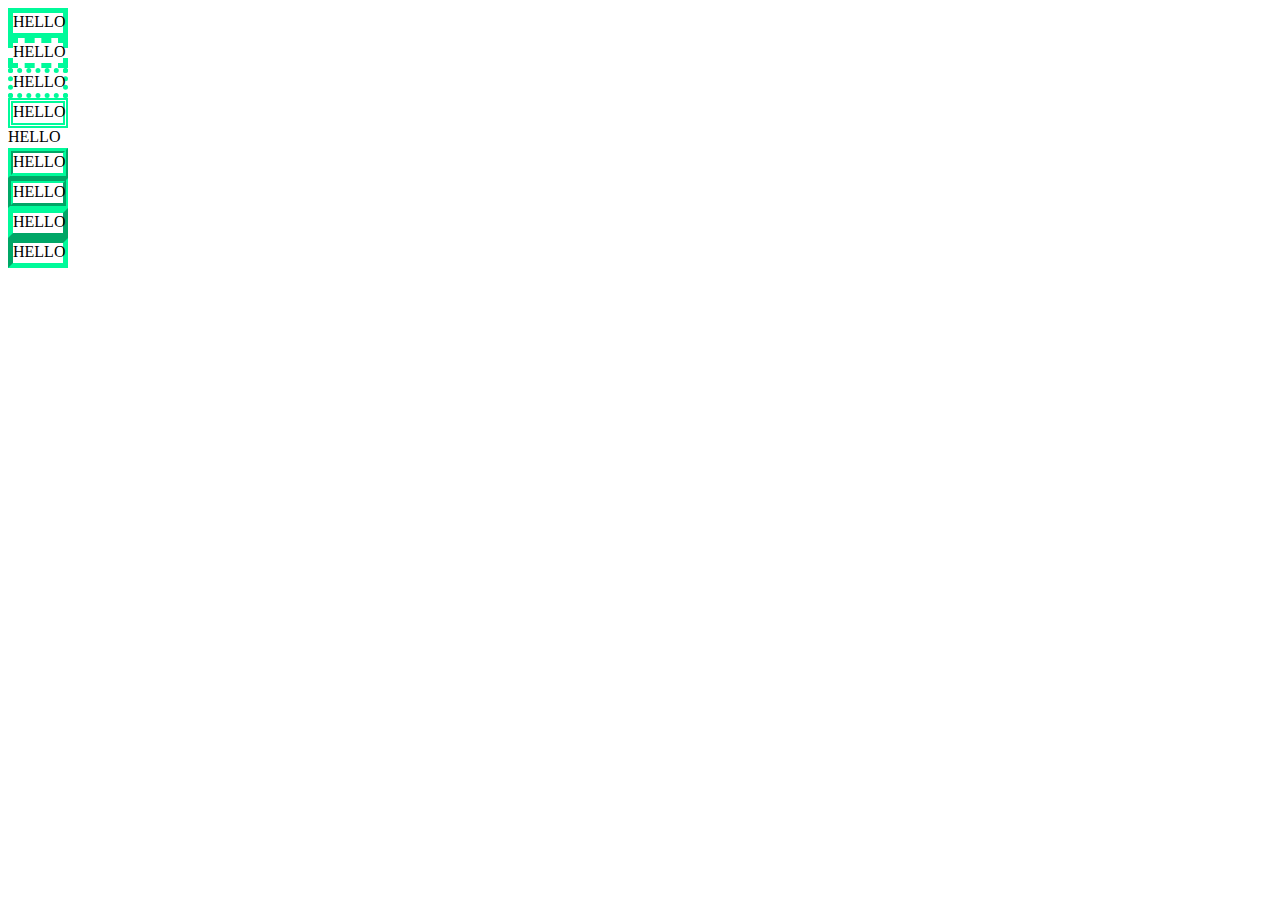
==== index.html @ 3baf9272 "Add files via upload" ====
<!DOCTYPE html>
<html lang="en">
<head>
    <meta charset="UTF-8">
    <meta name="viewport" content="width=device-width, initial-scale=1.0">
    <title>Document</title>
    <link rel="stylesheet" href="style.css">
</head>
<body>
    <div class="a1">HELLO</div>
    <div class="a2">HELLO</div>
    <div class="a3">HELLO</div>
    <div class="a4">HELLO</div>
    <div class="a5">HELLO</div>
    <div class="a6">HELLO</div>
    <div class="a7">HELLO</div>
    <div class="a8">HELLO</div>
    <div class="a9">HELLO</div>
</body>
</html>
---- style.css ----
.a1{
    border: solid 5px mediumspringgreen ;
    width: 50px;
    height: 20px;
}
.a2{
    border: dashed 5px mediumspringgreen;
    width: 50px;
    height: 20px;
}
.a3{
    border: dotted 5px mediumspringgreen;
    width: 50px;
    height: 20px;
}
.a4{
    border: double 5px mediumspringgreen;
    width: 50px;
    height: 20px;
}
.a5{
    border: unset 5px mediumspringgreen;
    width: 50px;
    height: 20px;
}
.a6{
    border: ridge 5px mediumspringgreen;
    width: 50px;
    height: 20px;
}
.a7{
    border: groove 5px mediumspringgreen;
    width: 50px;
    height: 20px;
}
.a8{
    border: outset 5px mediumspringgreen;
    width: 50px;
    height: 20px;
}
.a9{
    border: inset 5px mediumspringgreen;
    width: 50px;
    height: 20px;
}
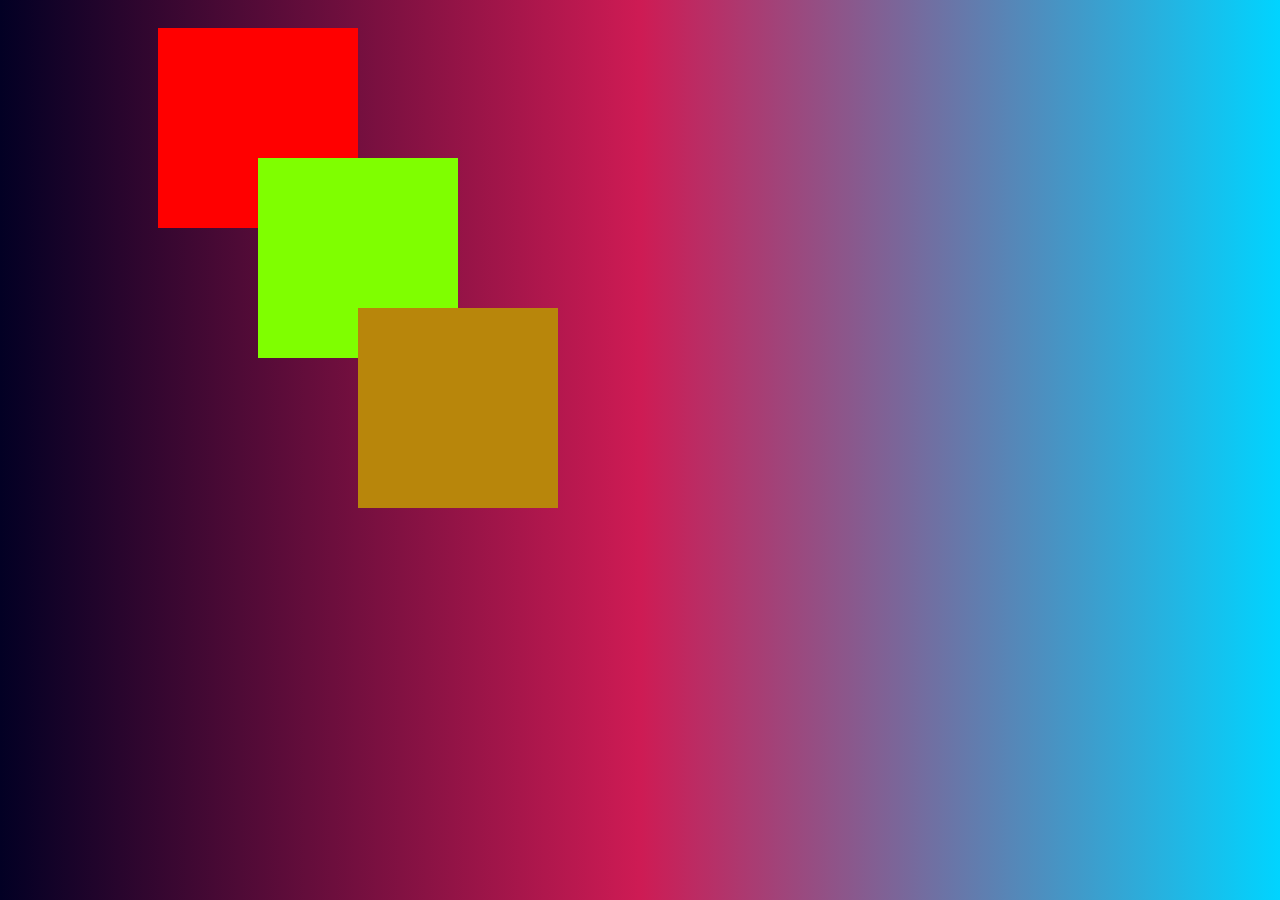
==== commit e7e39c1d: "Add files via upload" ====
--- a/index.html
+++ b/index.html
@@ -7,14 +7,8 @@
     <link rel="stylesheet" href="style.css">
 </head>
 <body>
-    <div class="a1">HELLO</div>
-    <div class="a2">HELLO</div>
-    <div class="a3">HELLO</div>
-    <div class="a4">HELLO</div>
-    <div class="a5">HELLO</div>
-    <div class="a6">HELLO</div>
-    <div class="a7">HELLO</div>
-    <div class="a8">HELLO</div>
-    <div class="a9">HELLO</div>
+    <div class="a1"></div>
+    <div class="a2"></div>
+    <div class="a3"></div>
 </body>
 </html>--- a/style.css
+++ b/style.css
@@ -1,45 +1,31 @@
 .a1{
-    border: solid 5px mediumspringgreen ;
-    width: 50px;
-    height: 20px;
+    background-color: red;
+    height: 200px;
+    width: 200px;
+    position: relative;
+    top: 20px;
+    left: 150px;
+    z-index: -1;
 }
 .a2{
-    border: dashed 5px mediumspringgreen;
-    width: 50px;
-    height: 20px;
+    background-color: chartreuse;
+    height: 200px;
+    width: 200px;
+    position: relative;
+    top: -50px;
+    left: 250px;
+    z-index: 0;
 }
 .a3{
-    border: dotted 5px mediumspringgreen;
-    width: 50px;
-    height: 20px;
+    background-color: darkgoldenrod;
+    height: 200px;
+    width: 200px;
+    position: relative;
+    top: -100px;
+    left: 350px;
+    z-index: 1;
 }
-.a4{
-    border: double 5px mediumspringgreen;
-    width: 50px;
-    height: 20px;
-}
-.a5{
-    border: unset 5px mediumspringgreen;
-    width: 50px;
-    height: 20px;
-}
-.a6{
-    border: ridge 5px mediumspringgreen;
-    width: 50px;
-    height: 20px;
-}
-.a7{
-    border: groove 5px mediumspringgreen;
-    width: 50px;
-    height: 20px;
-}
-.a8{
-    border: outset 5px mediumspringgreen;
-    width: 50px;
-    height: 20px;
-}
-.a9{
-    border: inset 5px mediumspringgreen;
-    width: 50px;
-    height: 20px;
+body{
+    background: rgb(2,0,36);
+background: linear-gradient(90deg, rgba(2,0,36,1) 0%, rgba(206,27,84,0.999964951801033) 50%, rgba(0,212,255,1) 100%);
 }